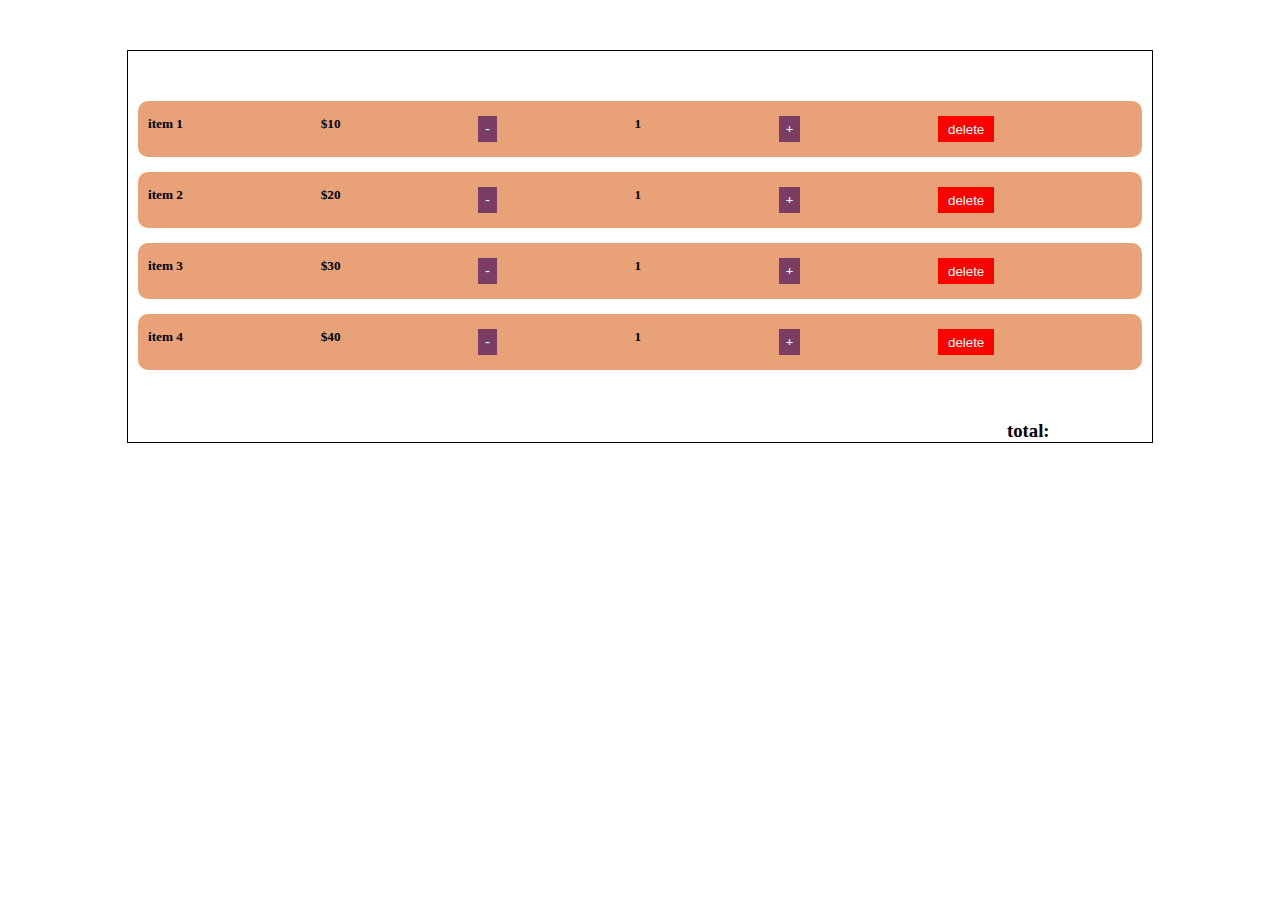
==== index.html @ c023f6d7 "second" ====
<!DOCTYPE html>
<html lang="en">
  <head>
    <meta charset="UTF-8" />
    <meta http-equiv="X-UA-Compatible" content="IE=edge" />
    <meta name="viewport" content="width=device-width, initial-scale=1.0" />
    <link
      rel="stylesheet"
      href="https://cdnjs.cloudflare.com/ajax/libs/font-awesome/6.3.0/css/all.min.css"
      integrity="sha512-SzlrxWUlpfuzQ+pcUCosxcglQRNAq/DZjVsC0lE40xsADsfeQoEypE+enwcOiGjk/bSuGGKHEyjSoQ1zVisanQ=="
      crossorigin="anonymous"
      referrerpolicy="no-referrer"
    />
    <link rel="stylesheet" href="style.css" />
    <title>Document</title>
  </head>

  <body>
    <div id="root"></div>
    <div class="total">
      <h3>total:  </h3>
    </div>
    <script src="maina.js"></script>
  </body>
</html>
---- style.css ----
*{
    padding: 0;
    margin: 0;
}
body{
    border: 1px solid;
    width: 80%;
    margin: 50px auto;

}
#root{
    width: 100%;
    margin: 50px auto;
}

.cart{
    display: flex;
    justify-content: space-between;
    margin: 15px 10px;
    padding: 15px 10px;
    background-color: #E9A178;
    border-radius: 10px;
}
.cart .quant{
    background-color: #7A3E65;
    padding: 5px 7px;
    cursor: pointer;
    user-select: none;
    color: #fff;
    font-weight: bold;
}
.cart button{
    outline: none;
    border: none;
    background-color: red;
    color: #fff;
    padding: 5px 10px;
    cursor: pointer;
}
.cart i{
    cursor: pointer;
}

.love{
    color: red;
    position: relative;
    text-align: center;
    line-height: 15px;
}
.love::after{
    content: '1';
    font-size: 7px;
    color: #fff;
    position: absolute;
    width: 15px;
    height: 15px;
    border-radius: 50%;
    background-color: red;
    bottom: 20px;
}

.total{
    margin: auto;
    width: 80%;
    text-align: right;
}
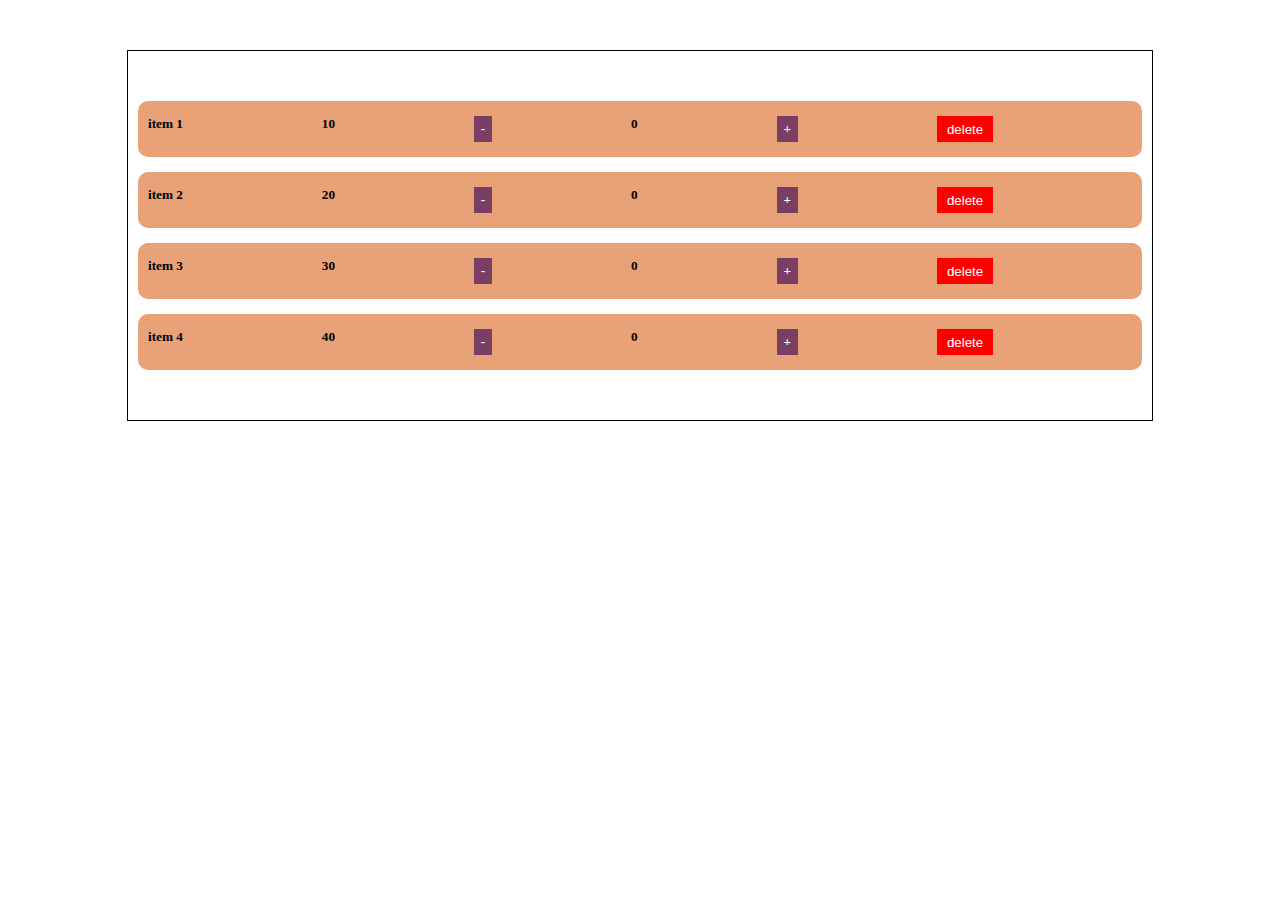
==== commit 7607d20c: "third" ====
--- a/index.html
+++ b/index.html
@@ -17,9 +17,7 @@
 
   <body>
     <div id="root"></div>
-    <div class="total">
-      <h3>total:  </h3>
-    </div>
+    <div class="total"></div>
     <script src="maina.js"></script>
   </body>
 </html>
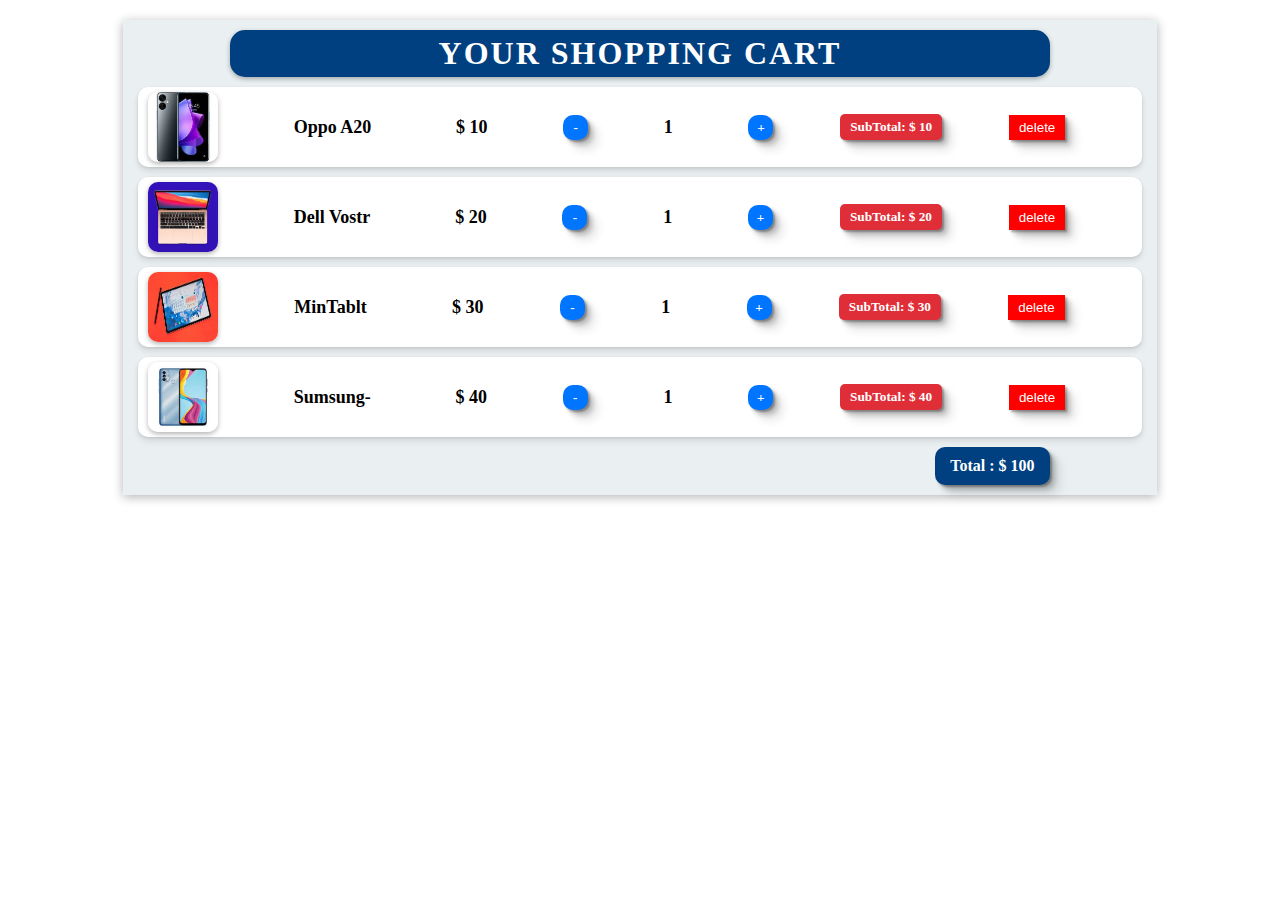
==== commit b75940ac: "enFin :D" ====
--- a/index.html
+++ b/index.html
@@ -12,12 +12,11 @@
       referrerpolicy="no-referrer"
     />
     <link rel="stylesheet" href="style.css" />
-    <title>Document</title>
+    <title>DOM CHECKPOINT</title>
   </head>
 
   <body>
     <div id="root"></div>
-    <div class="total"></div>
-    <script src="maina.js"></script>
+    <script src="main.js"></script>
   </body>
 </html>
--- a/style.css
+++ b/style.css
@@ -1,53 +1,73 @@
 *{
     padding: 0;
     margin: 0;
+    color: #fff;
 }
-body{
-    border: 1px solid;
+
+#root{
     width: 80%;
-    margin: 50px auto;
-
+    margin: 20px auto;
+    background-color: #eaf0f2;
+    padding: 10px 5px;
+    box-shadow: 0 2px 10px rgba(0, 0, 0, 0.3);
 }
-#root{
-    width: 100%;
-    margin: 50px auto;
+.title{
+    width: 80%;
+    margin: auto;
+    text-align: center;
+    letter-spacing: 2px;
+    background-color: #004080;
+    padding: 5px 0;
+    border-radius: 15px;
+    box-shadow: 0 2px 5px rgba(0, 0, 0, 0.3);
 }
 
 .cart{
     display: flex;
     justify-content: space-between;
-    margin: 15px 10px;
+    align-items: center;
+    margin: 10px 10px;
     padding: 15px 10px;
-    background-color: #E9A178;
+    height: 50px;
+    background-color: #fff;
     border-radius: 10px;
+    box-shadow: 0 4px 6px rgba(0, 0, 0, 0.1), 0 1px 3px rgba(0, 0, 0, 0.1);
 }
 .cart .quant{
-    background-color: #7A3E65;
-    padding: 5px 7px;
+    background-color: #0075ff;
+    display: inline-block;
+    width: 25px;
+    height: 25px;
+    text-align: center;
+    line-height: 25px;
     cursor: pointer;
     user-select: none;
-    color: #fff;
+    border-radius: 40%;
     font-weight: bold;
+    box-shadow: 2px 2px 2px rgba(0,0,0,0.3), 5px 5px 5px rgba(0,0,0,0.2), 10px 10px 10px rgba(0,0,0,0.1);
+
 }
 .cart button{
     outline: none;
     border: none;
     background-color: red;
-    color: #fff;
     padding: 5px 10px;
     cursor: pointer;
+    box-shadow: 2px 2px 2px rgba(0,0,0,0.3), 5px 5px 5px rgba(0,0,0,0.2), 10px 10px 10px rgba(0,0,0,0.1);
+
+
 }
 .cart i{
     cursor: pointer;
 }
 
-.love{
+#loved{
     color: red;
     position: relative;
     text-align: center;
     line-height: 15px;
 }
-.love::after{
+#loved::after{
     content: '1';
     font-size: 7px;
     color: #fff;
@@ -56,11 +76,50 @@
     height: 15px;
     border-radius: 50%;
     background-color: red;
-    bottom: 20px;
+    bottom: 10px;
+    left: 14px;
+    box-shadow: 2px 2px 2px rgba(0,0,0,0.3), 5px 5px 5px rgba(0,0,0,0.2), 10px 10px 10px rgba(0,0,0,0.1);
+
+}
+.subTotal{
+    background-color: #DF2E38;
+    border-radius: 5px;
+    padding: 5px 10px;
+    box-shadow: 2px 2px 2px rgba(0,0,0,0.3), 5px 5px 5px rgba(0,0,0,0.2), 10px 10px 10px rgba(0,0,0,0.1);
 }
 
 .total{
     margin: auto;
     width: 80%;
-    text-align: right;
+    display: flex;
+    flex-direction: row-reverse;
+}
+.total h4{
+    background-color: #004080;
+    padding: 10px 15px;
+    text-align: center;
+    box-shadow: 2px 2px 2px rgba(0,0,0,0.3), 5px 5px 5px rgba(0,0,0,0.2), 10px 10px 10px rgba(0,0,0,0.1);
+    border-radius: 10px;
+}
+.img{
+    height: 70px;
+    width: 70px;
+    border-radius: 10px;
+    box-shadow: 0 2px 5px rgba(0, 0, 0, 0.3);
+}
+.num{
+    /* background-color: #DF2E38; */
+    color: black;
+    font-size: 18px;
+    font-weight: bold;
+    padding: 5px 9px;
+    border-radius: 5px;
+}
+
+.empty{
+    color: black;
+    text-align: center;
+    width: 200px;
+    margin: auto;
+    opacity: 0.7;
 }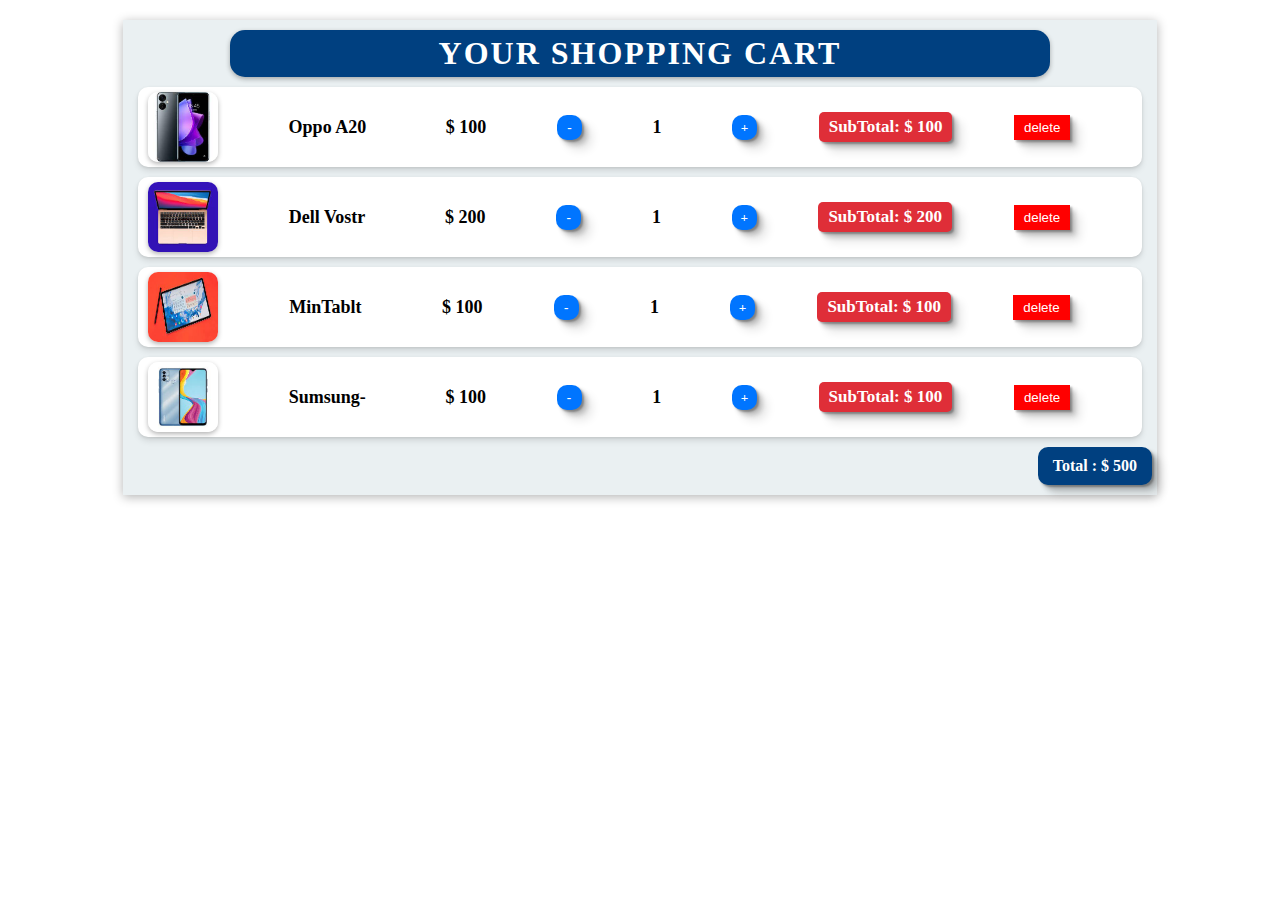
==== commit 383df4b4: "End-yes" ====
--- a/index.html
+++ b/index.html
@@ -14,9 +14,10 @@
     <link rel="stylesheet" href="style.css" />
     <title>DOM CHECKPOINT</title>
   </head>
-
   <body>
+    <!------------------------------------------------------ body ------------------------------------------->
     <div id="root"></div>
     <script src="main.js"></script>
+    <!------------------------------------------------------------------------------------------------------->
   </body>
 </html>
--- a/style.css
+++ b/style.css
@@ -1,125 +1,144 @@
-*{
-    padding: 0;
-    margin: 0;
-    color: #fff;
+* {
+  padding: 0;
+  margin: 0;
+  color: #fff;
+  cursor:context-menu;
 }
 
-#root{
-    width: 80%;
-    margin: 20px auto;
-    background-color: #eaf0f2;
-    padding: 10px 5px;
-    box-shadow: 0 2px 10px rgba(0, 0, 0, 0.3);
+#root {
+  width: 80%;
+  margin: 20px auto;
+  background-color: #eaf0f2;
+  padding: 10px 5px;
+  box-shadow: 0 2px 10px rgba(0, 0, 0, 0.3);
 }
-.title{
-    width: 80%;
-    margin: auto;
-    text-align: center;
-    letter-spacing: 2px;
-    background-color: #004080;
-    padding: 5px 0;
-    border-radius: 15px;
-    box-shadow: 0 2px 5px rgba(0, 0, 0, 0.3);
+.title {
+  width: 80%;
+  margin: auto;
+  text-align: center;
+  letter-spacing: 2px;
+  background-color: #004080;
+  padding: 5px 0;
+  border-radius: 15px;
+  box-shadow: 0 2px 5px rgba(0, 0, 0, 0.3);
+}
+/*-------------------------------------------items ---------------------------------*/
+.cart {
+  display: flex;
+  justify-content: space-between;
+  align-items: center;
+  margin: 10px 10px;
+  padding: 15px 10px;
+  height: 50px;
+  background-color: #fff;
+  border-radius: 10px;
+  box-shadow: 0 4px 6px rgba(0, 0, 0, 0.1), 0 1px 3px rgba(0, 0, 0, 0.1);
+}
+.img {
+  height: 70px;
+  width: 70px;
+  border-radius: 10px;
+  box-shadow: 0 2px 5px rgba(0, 0, 0, 0.3);
 }
 
-.cart{
-    display: flex;
-    justify-content: space-between;
-    align-items: center;
-    margin: 10px 10px;
-    padding: 15px 10px;
-    height: 50px;
-    background-color: #fff;
-    border-radius: 10px;
-    box-shadow: 0 4px 6px rgba(0, 0, 0, 0.1), 0 1px 3px rgba(0, 0, 0, 0.1);
-}
-.cart .quant{
-    background-color: #0075ff;
-    display: inline-block;
-    width: 25px;
-    height: 25px;
-    text-align: center;
-    line-height: 25px;
-    cursor: pointer;
-    user-select: none;
-    border-radius: 40%;
-    font-weight: bold;
-    box-shadow: 2px 2px 2px rgba(0,0,0,0.3), 5px 5px 5px rgba(0,0,0,0.2), 10px 10px 10px rgba(0,0,0,0.1);
-
-}
-.cart button{
-    outline: none;
-    border: none;
-    background-color: red;
-    padding: 5px 10px;
-    cursor: pointer;
-    box-shadow: 2px 2px 2px rgba(0,0,0,0.3), 5px 5px 5px rgba(0,0,0,0.2), 10px 10px 10px rgba(0,0,0,0.1);
-
-
-}
-.cart i{
-    cursor: pointer;
+.num {
+  /* background-color: #DF2E38; */
+  color: black;
+  font-size: 18px;
+  font-weight: bold;
+  padding: 5px 9px;
+  border-radius: 5px;
 }
 
-#loved{
-    color: red;
-    position: relative;
-    text-align: center;
-    line-height: 15px;
-}
-#loved::after{
-    content: '1';
-    font-size: 7px;
-    color: #fff;
-    position: absolute;
-    width: 15px;
-    height: 15px;
-    border-radius: 50%;
-    background-color: red;
-    bottom: 10px;
-    left: 14px;
-    box-shadow: 2px 2px 2px rgba(0,0,0,0.3), 5px 5px 5px rgba(0,0,0,0.2), 10px 10px 10px rgba(0,0,0,0.1);
-
-}
-.subTotal{
-    background-color: #DF2E38;
-    border-radius: 5px;
-    padding: 5px 10px;
-    box-shadow: 2px 2px 2px rgba(0,0,0,0.3), 5px 5px 5px rgba(0,0,0,0.2), 10px 10px 10px rgba(0,0,0,0.1);
+.cart .quant {
+  background-color: #0075ff;
+  display: inline-block;
+  width: 25px;
+  height: 25px;
+  text-align: center;
+  line-height: 25px;
+  cursor: pointer;
+  user-select: none;
+  border-radius: 40%;
+  font-weight: bold;
+  box-shadow: 2px 2px 2px rgba(0, 0, 0, 0.3), 5px 5px 5px rgba(0, 0, 0, 0.2),
+    10px 10px 10px rgba(0, 0, 0, 0.1);
 }
 
-.total{
-    margin: auto;
-    width: 80%;
-    display: flex;
-    flex-direction: row-reverse;
-}
-.total h4{
-    background-color: #004080;
-    padding: 10px 15px;
-    text-align: center;
-    box-shadow: 2px 2px 2px rgba(0,0,0,0.3), 5px 5px 5px rgba(0,0,0,0.2), 10px 10px 10px rgba(0,0,0,0.1);
-    border-radius: 10px;
-}
-.img{
-    height: 70px;
-    width: 70px;
-    border-radius: 10px;
-    box-shadow: 0 2px 5px rgba(0, 0, 0, 0.3);
-}
-.num{
-    /* background-color: #DF2E38; */
-    color: black;
-    font-size: 18px;
-    font-weight: bold;
-    padding: 5px 9px;
-    border-radius: 5px;
+.subTotal {
+  background-color: #df2e38;
+  font-size: 17px;
+  border-radius: 5px;
+  padding: 5px 10px;
+  box-shadow: 2px 2px 2px rgba(0, 0, 0, 0.3), 5px 5px 5px rgba(0, 0, 0, 0.2),
+    10px 10px 10px rgba(0, 0, 0, 0.1);
 }
 
-.empty{
-    color: black;
-    text-align: center;
-    width: 200px;
-    margin: auto;
-    opacity: 0.7;
-}+.cart .del {
+  outline: none;
+  border: none;
+  background-color: red;
+  padding: 5px 10px;
+  cursor: pointer;
+  box-shadow: 2px 2px 2px rgba(0, 0, 0, 0.3), 5px 5px 5px rgba(0, 0, 0, 0.2),
+    10px 10px 10px rgba(0, 0, 0, 0.1);
+}
+.cart i {
+  cursor: pointer;
+  font-size: 20px;
+  color: #0075ff;
+}
+
+/*--------------------------this id (#loved) will be added by js ------------------*/
+#liked {
+  color: red;
+  position: relative;
+  text-align: center;
+  line-height: 15px;
+}
+#liked::after {
+  content: "1";
+  font-size: 7px;
+  color: #fff;
+  position: absolute;
+  width: 15px;
+  height: 15px;
+  border-radius: 50%;
+  background-color: red;
+  bottom: 10px;
+  left: 14px;
+  box-shadow: 2px 2px 2px rgba(0, 0, 0, 0.3), 5px 5px 5px rgba(0, 0, 0, 0.2),
+    10px 10px 10px rgba(0, 0, 0, 0.1);
+}
+
+/*---------------------------------------- total ----------------------------------*/
+.total {
+  margin: auto;
+  
+  display: flex;
+  justify-content: end;
+}
+.total h4 {
+  background-color: #004080;
+  padding: 10px 15px;
+  text-align: center;
+  box-shadow: 2px 2px 2px rgba(0, 0, 0, 0.3), 5px 5px 5px rgba(0, 0, 0, 0.2),
+    10px 10px 10px rgba(0, 0, 0, 0.1);
+  border-radius: 10px;
+}
+.total h3{
+    background-color: #f33554;
+    margin:0 30px;
+    padding: 10px 15px;
+    border-radius: 10px;
+    box-shadow: 2px 2px 2px rgba(0, 0, 0, 0.3), 5px 5px 5px rgba(0, 0, 0, 0.2),
+    10px 10px 10px rgba(0, 0, 0, 0.1);
+}
+
+.empty {
+  color: black;
+  text-align: center;
+  width: 200px;
+  margin: auto;
+  opacity: 0.7;
+}
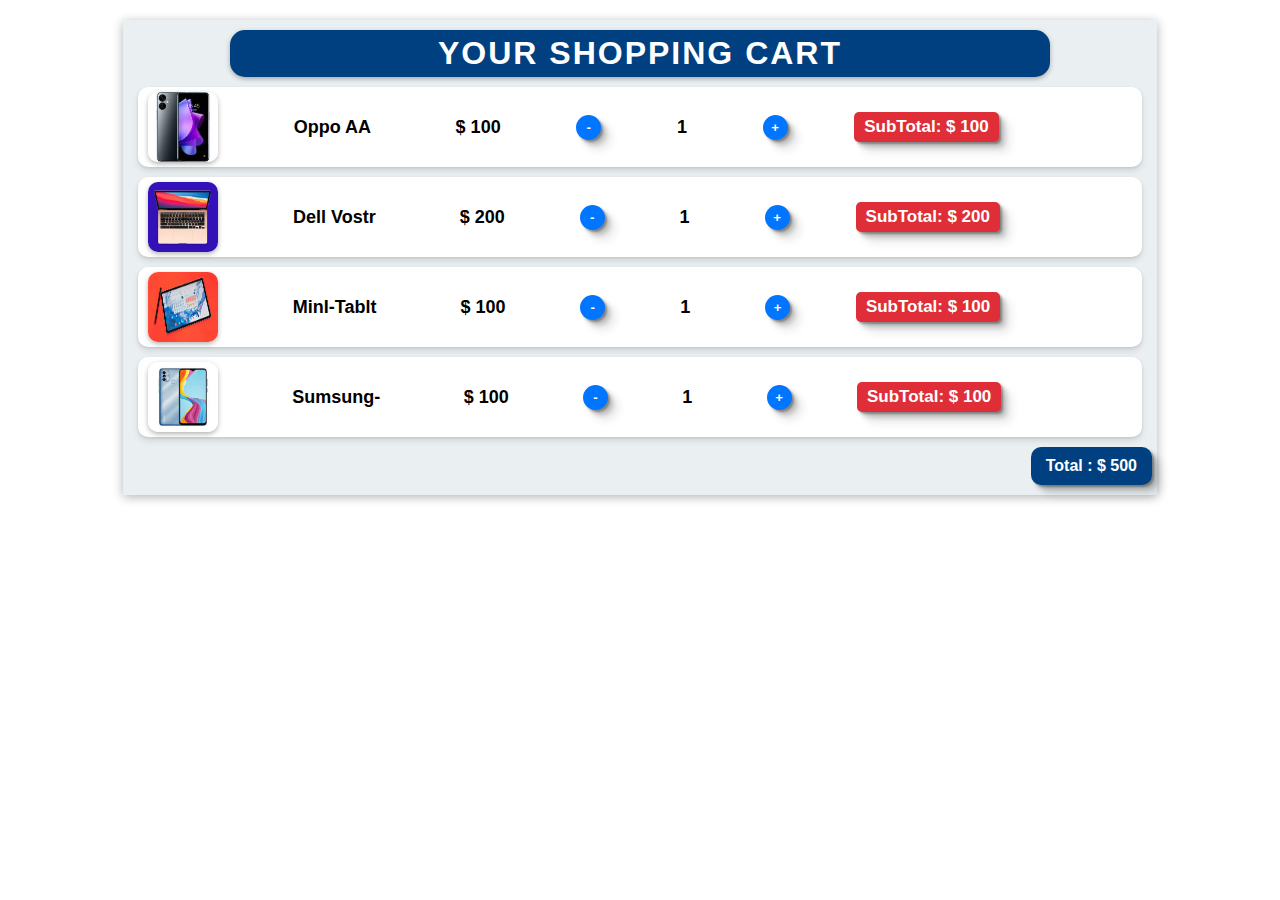
==== commit 0f42c3c5: "end_100%" ====
--- a/index.html
+++ b/index.html
@@ -17,6 +17,7 @@
   <body>
     <!------------------------------------------------------ body ------------------------------------------->
     <div id="root"></div>
+    
     <script src="main.js"></script>
     <!------------------------------------------------------------------------------------------------------->
   </body>
--- a/style.css
+++ b/style.css
@@ -3,6 +3,7 @@
   margin: 0;
   color: #fff;
   cursor:context-menu;
+  font-family: sans-serif;
 }
 
 #root {
@@ -50,7 +51,7 @@
   border-radius: 5px;
 }
 
-.cart .quant {
+.quant {
   background-color: #0075ff;
   display: inline-block;
   width: 25px;
@@ -59,10 +60,13 @@
   line-height: 25px;
   cursor: pointer;
   user-select: none;
-  border-radius: 40%;
+  border-radius: 50%;
   font-weight: bold;
   box-shadow: 2px 2px 2px rgba(0, 0, 0, 0.3), 5px 5px 5px rgba(0, 0, 0, 0.2),
     10px 10px 10px rgba(0, 0, 0, 0.1);
+}
+.quant:hover{
+  border-radius: 40%;
 }
 
 .subTotal {
@@ -74,27 +78,40 @@
     10px 10px 10px rgba(0, 0, 0, 0.1);
 }
 
-.cart .del {
-  outline: none;
-  border: none;
-  background-color: red;
-  padding: 5px 10px;
-  cursor: pointer;
-  box-shadow: 2px 2px 2px rgba(0, 0, 0, 0.3), 5px 5px 5px rgba(0, 0, 0, 0.2),
-    10px 10px 10px rgba(0, 0, 0, 0.1);
-}
+/*----------------------icons (delete and like)--------------------*/
 .cart i {
   cursor: pointer;
   font-size: 20px;
   color: #0075ff;
+  transition: 0.5s;
+}
+.fa-heart:hover{
+  transform: rotateZ(-345deg);
+}
+/*--------------------- delete button -----------------------------------*/
+.del {
+  outline: none;
+  border: none;
+  cursor: pointer;
+}
+.del i{
+  color: #837e7e;
+  opacity: 0.6;
+  transition: 0.15s;
+}
+.del i:hover{
+  color: red;
+  transform: scale(1.1);
 }
 
-/*--------------------------this id (#loved) will be added by js ------------------*/
+/*--------------------------this id (#liked) will be added by js ------------------*/
+
 #liked {
   color: red;
   position: relative;
   text-align: center;
   line-height: 15px;
+  transform: rotateZ(15deg);
 }
 #liked::after {
   content: "1";
@@ -114,10 +131,10 @@
 /*---------------------------------------- total ----------------------------------*/
 .total {
   margin: auto;
-  
   display: flex;
   justify-content: end;
 }
+/*---------total----------*/
 .total h4 {
   background-color: #004080;
   padding: 10px 15px;
@@ -126,6 +143,7 @@
     10px 10px 10px rgba(0, 0, 0, 0.1);
   border-radius: 10px;
 }
+/*---------like-----------*/
 .total h3{
     background-color: #f33554;
     margin:0 30px;
@@ -136,9 +154,10 @@
 }
 
 .empty {
-  color: black;
+  color: #575555;
   text-align: center;
   width: 200px;
   margin: auto;
-  opacity: 0.7;
+  opacity: 0.6;
 }
+
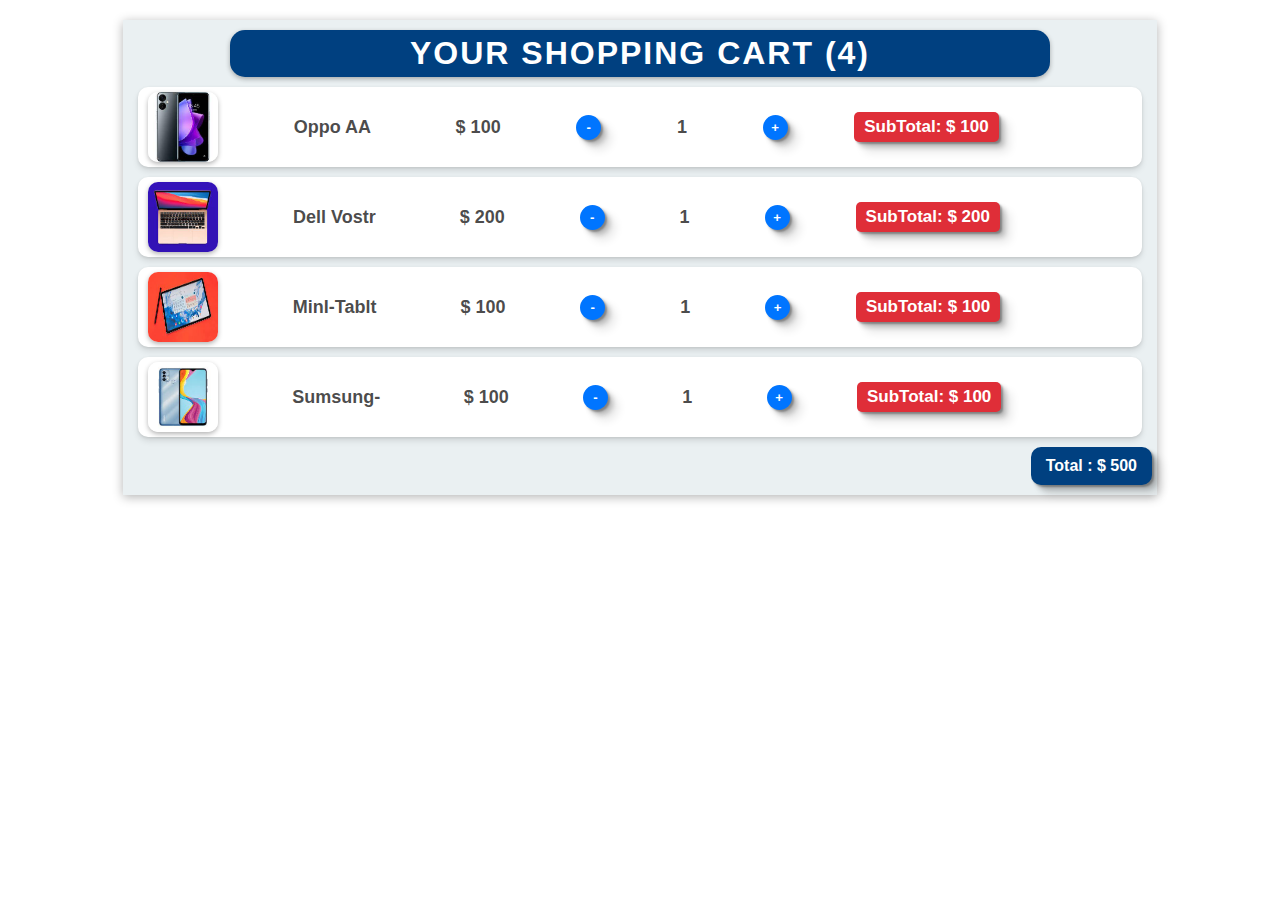
==== commit b5edf40f: "endd" ====
--- a/index.html
+++ b/index.html
@@ -12,7 +12,7 @@
       referrerpolicy="no-referrer"
     />
     <link rel="stylesheet" href="style.css" />
-    <title>DOM CHECKPOINT</title>
+    <title>thamer lefi DOM CHECKPOINT</title>
   </head>
   <body>
     <!------------------------------------------------------ body ------------------------------------------->
--- a/style.css
+++ b/style.css
@@ -44,7 +44,7 @@
 
 .num {
   /* background-color: #DF2E38; */
-  color: black;
+  color: #1b1a1acc;
   font-size: 18px;
   font-weight: bold;
   padding: 5px 9px;
@@ -93,6 +93,7 @@
   outline: none;
   border: none;
   cursor: pointer;
+  background-color: transparent;
 }
 .del i{
   color: #837e7e;
@@ -121,11 +122,15 @@
   width: 15px;
   height: 15px;
   border-radius: 50%;
-  background-color: red;
+  background-color: #f50944;
   bottom: 10px;
   left: 14px;
   box-shadow: 2px 2px 2px rgba(0, 0, 0, 0.3), 5px 5px 5px rgba(0, 0, 0, 0.2),
     10px 10px 10px rgba(0, 0, 0, 0.1);
+}
+.cartliked .num{
+  /* border:2px dashed rgba(245, 10, 53, 0.308); */
+  color: #f33554;
 }
 
 /*---------------------------------------- total ----------------------------------*/
